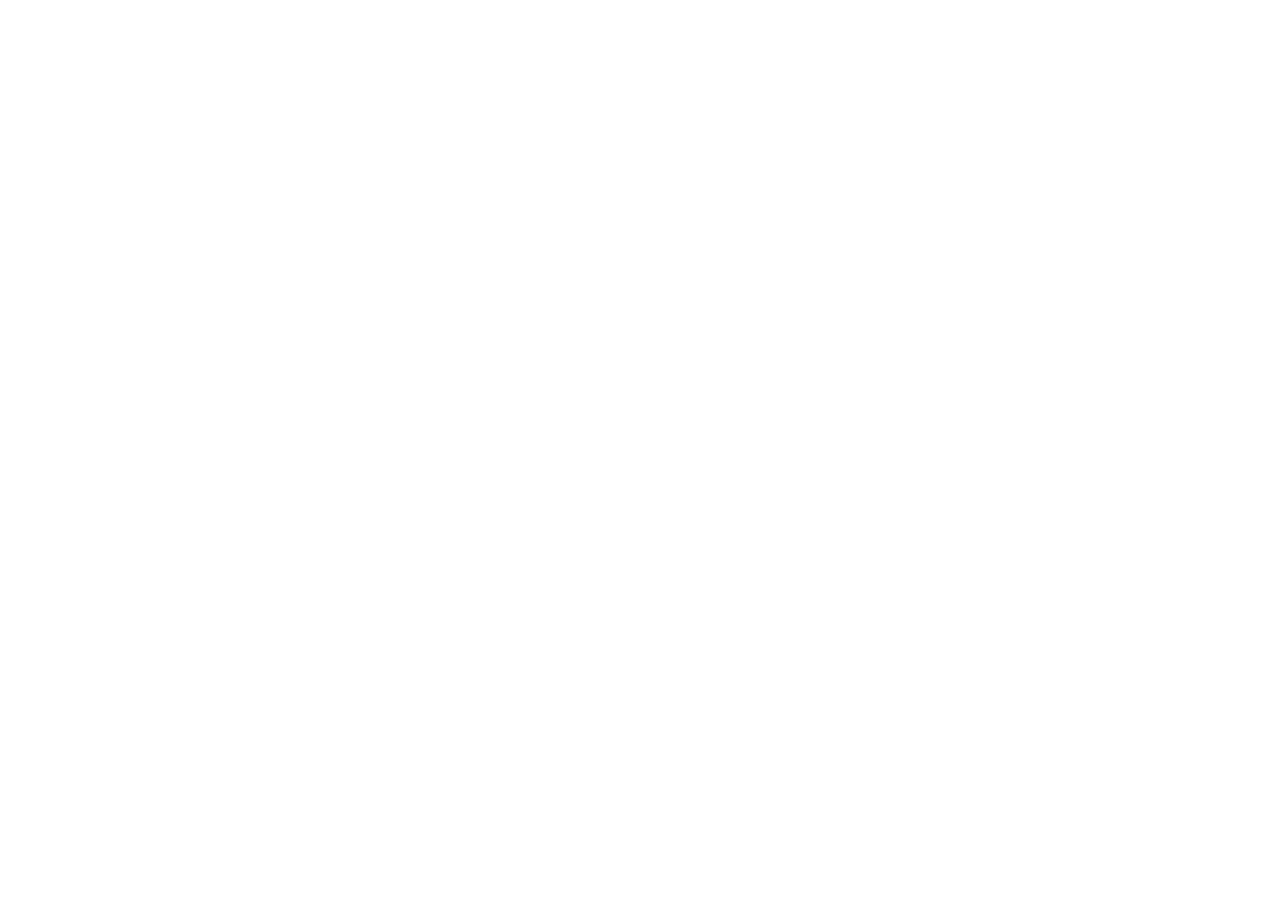
==== index.html @ 6d0fef2e "feat: チャットワーク通知" ====
<!DOCTYPE html>
<html lang="ja">
<head>
<meta charset="UTF-8">
<meta name="viewport" content="width=device-width, initial-scale=1, viewport-fit=cover">
<title>新人教育</title>
<meta name="mobile-web-app-capable" content="yes">
<meta name="apple-mobile-web-app-capable" content="yes">
<meta name="apple-mobile-web-app-status-bar-style" content="default">
<meta name="apple-mobile-web-app-title" content="新人教育">
<meta name="theme-color" content="#1f6f50">
<link rel="manifest" href="manifest.json">
<link rel="apple-touch-icon" href="icons/icon-180.png">
<link rel="icon" href="icons/icon-192.png">
<link rel="preconnect" href="https://fonts.googleapis.com">
<link rel="preconnect" href="https://fonts.gstatic.com" crossorigin>
<link href="https://fonts.googleapis.com/css2?family=Zen+Kaku+Gothic+New:wght@400;500;700&display=swap" rel="stylesheet">
<link rel="stylesheet" href="css/style.css?v=37">
</head>
<body>

<div id="view-loading" class="view center"><div class="spinner"></div></div>

<div id="view-splash" class="view splash" hidden>
  <div class="splash-inner">
    <div class="splash-logo">✓</div>
    <p class="splash-app app-name">新人教育</p>
    <div class="splash-message">
      <p class="splash-line">理想の「在り方」を強くイメージする。</p>
      <p class="splash-line">日々の小さな努力を積み重ね、</p>
      <p class="splash-line">現状の外側へと、自分をアップデートし続ける。</p>
    </div>
    <button type="button" id="splash-next" class="splash-next">次へ進む</button>
  </div>
</div>

<div id="view-login" class="view" hidden>
  <div class="login-wrap">
    <div class="login-logo">✓</div>
    <h1 class="app-name">新人教育</h1>
    <p class="muted small">責任者から受け取ったメールアドレスとパスワードでログインします</p>
    <form id="login-form" class="card">
      <label>メールアドレス
        <input id="login-email" type="email" autocomplete="username" inputmode="email" autocapitalize="off" required>
      </label>
      <label>パスワード
        <input id="login-password" type="password" autocomplete="current-password" required>
      </label>
      <p id="login-error" class="error"></p>
      <button id="login-btn" class="btn btn-primary btn-block" type="submit">ログイン</button>
      <a href="#" id="login-reset" class="link-sm">パスワードを忘れた場合</a>
    </form>
    <p class="muted small">責任者の方は <a href="admin.html">責任者画面</a> へ</p>
  </div>
</div>

<div id="view-blocked" class="view" hidden>
  <div class="login-wrap">
    <div class="card">
      <p id="blocked-msg"></p>
      <div id="blocked-actions"></div>
      <button id="blocked-logout" class="btn btn-ghost btn-block">ログアウト</button>
    </div>
  </div>
</div>

<div id="view-main" class="view" hidden>
  <header class="app-header">
    <span class="app-name">新人教育</span>
    <span id="me-name" class="me-name"></span>
    <button id="btn-refresh" class="refresh-btn" type="button" title="最新の状態に更新">↻ 更新</button>
  </header>
  <main>
    <p id="updated-at" class="updated-at"></p>

    <section class="tab-panel" data-tab="home">
      <div class="card">
        <p class="muted small">おつかれさまです</p>
        <h2 id="home-greet"></h2>
      </div>
      <div class="card">
        <h3>教育の進み具合</h3>
        <div class="big-count"><span id="home-approved">0</span><small>/ <span id="home-total">0</span> 承認済み</small></div>
        <div class="progress"><div id="home-bar" class="progress-bar" style="width:0%"></div></div>
        <div class="legend"><span class="l-none"><i></i>未着手</span><span class="l-pending"><i></i>確認待ち</span><span class="l-approved"><i></i>承認済み</span></div>
        <div id="home-phases"></div>
        <p id="home-next" class="muted small"></p>
        <button class="btn btn-primary btn-block" data-goto="training">教育項目を見る</button>
      </div>
      <div class="card">
        <h3>今日の日報</h3>
        <p id="home-report"></p>
        <button class="btn btn-primary btn-block" data-goto="report">日報を書く</button>
      </div>
      <button id="btn-logout" class="btn btn-ghost btn-block">ログアウト</button>
    </section>

    <section class="tab-panel" data-tab="training" hidden>
      <div class="seg" id="type-seg">
        <button data-type="all" class="active">すべて</button>
        <button data-type="check">チェック</button>
        <button data-type="text">説明あり</button>
        <button data-type="video">ビデオ</button>
      </div>
      <div class="filter-row phase-chips" id="phase-chips"></div>
      <div class="filter-row">
        <button class="chip active" data-filter="all">すべて</button>
        <button class="chip" data-filter="none">未着手</button>
        <button class="chip" data-filter="pending">確認待ち</button>
        <button class="chip" data-filter="approved">承認済み</button>
      </div>
      <div id="training-list"></div>
    </section>

    <section class="tab-panel" data-tab="practice" hidden>
      <div id="practice-home"></div>
      <div id="practice-session" hidden></div>
    </section>

    <section class="tab-panel" data-tab="report" hidden>
      <form id="report-form" class="card">
        <h3>日報を提出</h3>
        <label>日付 <span class="muted">（朝8時までは前の日の扱いです）</span>
          <input id="report-date" type="date" required>
        </label>
        <label>【今日やったこと】<span class="muted">（箇条書き。Enter で次の「・」が入ります）</span>
          <textarea id="report-did" rows="5" placeholder="・開店準備&#10;・データ取り 10人&#10;・掃除ライン"></textarea>
        </label>
        <label>【気づき】
          <textarea id="report-notice" rows="3" placeholder="うまくいったこと、分かったこと、疑問に思ったこと"></textarea>
        </label>
        <label>【次回の課題】
          <textarea id="report-next" rows="3" placeholder="次に意識すること、できるようになりたいこと"></textarea>
        </label>
        <button id="report-submit" class="btn btn-primary btn-block" type="submit">提出する</button>
      </form>
      <h3 class="section-title">これまでの記録</h3>
      <div id="report-cal" class="card"></div>
    </section>

  </main>
  <nav class="tabbar">
    <button data-tab="home" class="active"><span class="ico">🏠</span>ホーム</button>
    <button data-tab="training"><span class="ico">📚</span>教育</button>
    <button data-tab="practice"><span class="ico">⌨️</span>練習</button>
    <button data-tab="report"><span class="ico">📝</span>日報</button>
  </nav>
</div>

<script src="https://www.gstatic.com/firebasejs/10.14.1/firebase-app-compat.js"></script>
<script src="https://www.gstatic.com/firebasejs/10.14.1/firebase-auth-compat.js"></script>
<script src="https://www.gstatic.com/firebasejs/10.14.1/firebase-firestore-compat.js"></script>
<script src="js/firebase-config.js?v=37"></script>
<script src="js/common.js?v=37"></script>
<script src="js/practice-data.js?v=37"></script>
<script src="js/practice.js?v=37"></script>
<script src="js/employee.js?v=37"></script>
</body>
</html>
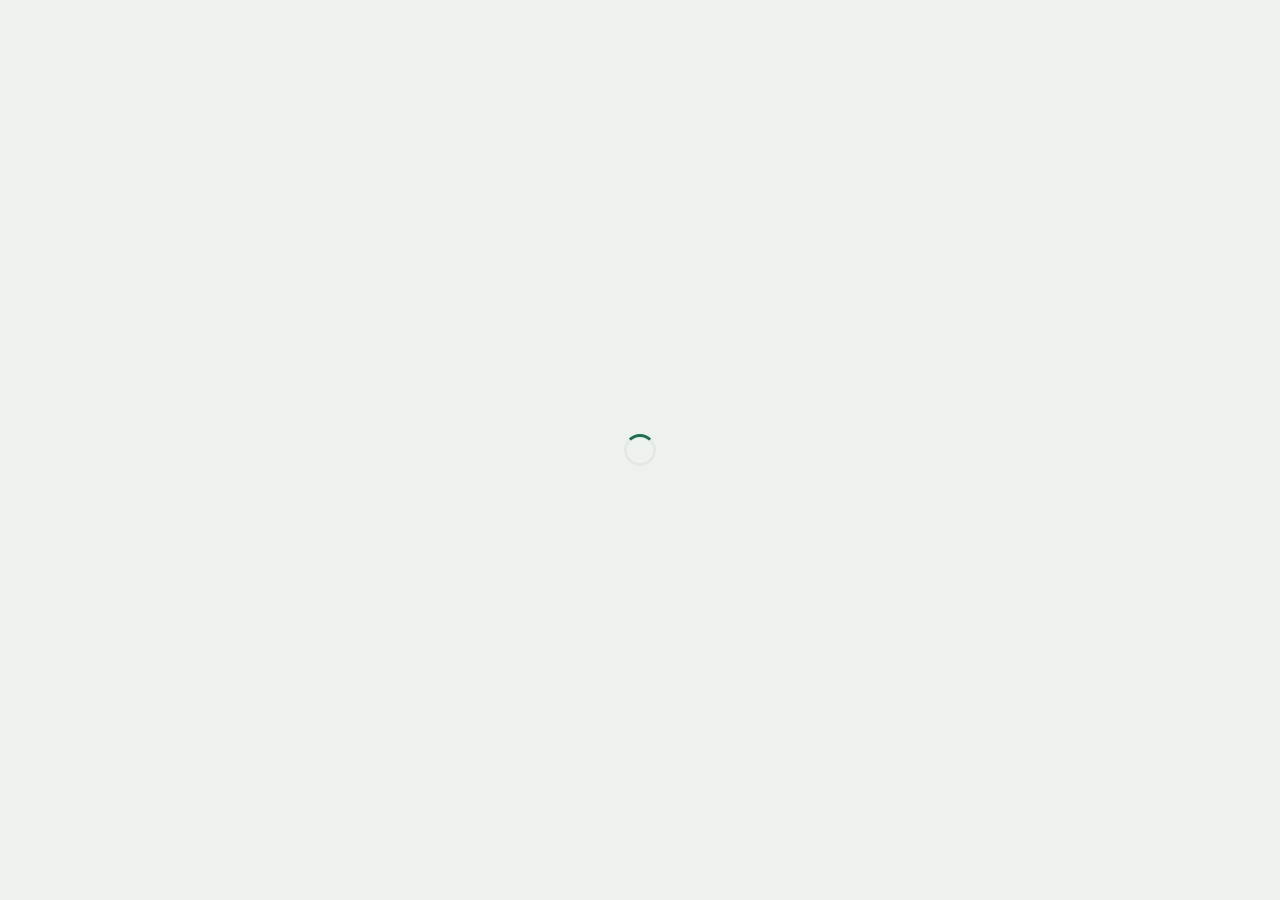
==== commit b301001d: "chore: v39 一式を反映" ====
--- a/index.html
+++ b/index.html
@@ -15,7 +15,7 @@
 <link rel="preconnect" href="https://fonts.googleapis.com">
 <link rel="preconnect" href="https://fonts.gstatic.com" crossorigin>
 <link href="https://fonts.googleapis.com/css2?family=Zen+Kaku+Gothic+New:wght@400;500;700&display=swap" rel="stylesheet">
-<link rel="stylesheet" href="css/style.css?v=37">
+<link rel="stylesheet" href="css/style.css?v=39">
 </head>
 <body>
 
@@ -150,10 +150,10 @@
 <script src="https://www.gstatic.com/firebasejs/10.14.1/firebase-app-compat.js"></script>
 <script src="https://www.gstatic.com/firebasejs/10.14.1/firebase-auth-compat.js"></script>
 <script src="https://www.gstatic.com/firebasejs/10.14.1/firebase-firestore-compat.js"></script>
-<script src="js/firebase-config.js?v=37"></script>
-<script src="js/common.js?v=37"></script>
-<script src="js/practice-data.js?v=37"></script>
-<script src="js/practice.js?v=37"></script>
-<script src="js/employee.js?v=37"></script>
+<script src="js/firebase-config.js?v=39"></script>
+<script src="js/common.js?v=39"></script>
+<script src="js/practice-data.js?v=39"></script>
+<script src="js/practice.js?v=39"></script>
+<script src="js/employee.js?v=39"></script>
 </body>
 </html>
--- a/css/style.css
+++ b/css/style.css
@@ -0,0 +1,524 @@
+:root {
+  --bg: #eef2ec;
+  --card: #fffffd;
+  --text: #1b2a23;
+  --muted: #66766e;
+  --line: #d9e2dc;
+  --primary: #1f6f50;
+  --primary-dark: #14503a;
+  --primary-soft: #e1efe6;
+  --warn: #c27a15;
+  --warn-soft: #f9ecd6;
+  --warn-text: #8a5408;
+  --ok: #2e8b57;
+  --ok-soft: #dcefe3;
+  --ok-text: #1d6b41;
+  --danger: #ad3f3b;
+  --danger-soft: #f7e2e0;
+  --radius: 12px;
+  --font: "Zen Kaku Gothic New", -apple-system, BlinkMacSystemFont, "Hiragino Sans", "Hiragino Kaku Gothic ProN", "Noto Sans JP", "Yu Gothic", Meiryo, sans-serif;
+}
+body.admin {
+  --primary: #2f4c7a;
+  --primary-dark: #22395e;
+  --primary-soft: #e3e9f3;
+}
+
+* { box-sizing: border-box; }
+html { -webkit-text-size-adjust: 100%; }
+body {
+  margin: 0;
+  font-family: var(--font);
+  font-size: 16px;
+  line-height: 1.55;
+  color: var(--text);
+  background: var(--bg);
+  -webkit-tap-highlight-color: transparent;
+}
+body.modal-open { overflow: hidden; }
+[hidden] { display: none !important; }
+.view.center { min-height: 100vh; display: flex; align-items: center; justify-content: center; }
+h1, h2, h3 { margin: 0 0 8px; line-height: 1.3; font-weight: 700; }
+h1 { font-size: 24px; }
+h2 { font-size: 20px; }
+h3 { font-size: 15px; }
+p { margin: 0 0 8px; }
+a { color: var(--primary); }
+button { font-family: inherit; }
+.muted { color: var(--muted); }
+.small { font-size: 13px; }
+.error { color: var(--danger); font-size: 14px; min-height: 1.2em; margin: 4px 0; }
+.empty { text-align: center; color: var(--muted); padding: 36px 16px; font-size: 15px; }
+
+/* ---- ヘッダー ---- */
+.app-header {
+  position: sticky; top: 0; z-index: 10;
+  /* スプラッシュと同じ配色を横向きに：左が濃い主色、右にいくほど緑に溶ける */
+  background: linear-gradient(110deg, var(--primary-dark) 0%, var(--primary) 55%, #14503a 100%); color: #fff;
+  padding: calc(10px + env(safe-area-inset-top)) 16px 10px;
+  display: flex; align-items: center; gap: 8px;
+}
+.app-header .app-name { font-weight: 700; font-size: 17px; }
+.app-header .me-name { margin-left: auto; font-size: 13px; opacity: .92; }
+.badge-admin { font-size: 11px; background: rgba(255,255,255,.22); padding: 2px 8px; border-radius: 999px; }
+.refresh-btn {
+  border: 1px solid rgba(255,255,255,.55); background: rgba(255,255,255,.14); color: #fff;
+  border-radius: 999px; padding: 5px 10px; font-size: 12px; font-weight: 700; cursor: pointer; white-space: nowrap;
+}
+.refresh-btn:disabled { opacity: .7; }
+.updated-at { font-size: 11px; color: var(--muted); text-align: right; margin: -4px 4px 8px; }
+
+main { padding: 12px 12px calc(84px + env(safe-area-inset-bottom)); max-width: 640px; margin: 0 auto; }
+
+/* ---- 下タブ ---- */
+.tabbar {
+  position: fixed; left: 0; right: 0; bottom: 0; z-index: 10;
+  display: flex; background: #fff; border-top: 1px solid var(--line);
+  padding-bottom: env(safe-area-inset-bottom);
+}
+.tabbar button {
+  flex: 1; border: 0; background: none; padding: 8px 0 6px;
+  font-size: 11px; color: var(--muted);
+  display: flex; flex-direction: column; align-items: center; gap: 2px; position: relative;
+}
+.tabbar button .ico { font-size: 20px; line-height: 1; }
+.tabbar button.active { color: var(--primary); font-weight: 700; }
+/* 選んだタブの後ろを滑る帯 */
+.tabbar { position: fixed; }
+.tab-ind {
+  position: absolute; top: 5px; bottom: calc(5px + env(safe-area-inset-bottom));
+  left: 0; width: 0; border-radius: 14px; opacity: 0;
+  background: var(--primary-soft);
+  transition: transform .42s cubic-bezier(.34, 1.32, .5, 1), width .42s cubic-bezier(.34, 1.32, .5, 1), opacity .2s ease;
+  pointer-events: none;
+}
+.tabbar button { position: relative; z-index: 1; transition: color .25s ease; }
+.tabbar button.pop .ico { animation: tabPop .42s cubic-bezier(.34, 1.4, .5, 1); }
+@keyframes tabPop {
+  0% { transform: scale(1); }
+  40% { transform: scale(1.22) translateY(-2px); }
+  100% { transform: scale(1); }
+}
+@media (prefers-reduced-motion: reduce) {
+  .tab-ind { transition: none; }
+  .tabbar button.pop .ico { animation: none; }
+}
+.tab-badge {
+  position: absolute; top: 3px; left: calc(50% + 6px);
+  background: var(--danger); color: #fff; font-size: 10px; font-weight: 700;
+  min-width: 17px; height: 17px; border-radius: 9px; padding: 0 4px; line-height: 17px;
+}
+
+/* ---- カード・見出し ---- */
+.card {
+  background: var(--card); border-radius: var(--radius);
+  padding: 14px; margin-bottom: 12px;
+}
+.card-head { display: flex; align-items: center; gap: 8px; margin-bottom: 8px; flex-wrap: wrap; }
+.card-head > b, .card-head > h2 { font-size: 16px; margin: 0; }
+.card-head .btn { margin-left: auto; }
+.section-title { font-size: 13px; color: var(--muted); margin: 18px 4px 8px; font-weight: 700; }
+.section-title:first-child { margin-top: 4px; }
+
+/* ---- ボタン ---- */
+.btn {
+  display: inline-flex; align-items: center; justify-content: center; gap: 4px;
+  border: 1px solid transparent; border-radius: 10px;
+  padding: 11px 14px; font-size: 15px; font-weight: 700; cursor: pointer;
+  background: #fff; color: var(--text); text-decoration: none; line-height: 1.2;
+}
+.btn:disabled { opacity: .5; cursor: default; }
+.btn-primary { background: linear-gradient(160deg, var(--primary) 0%, var(--primary-dark) 130%); color: #fff; }
+.btn-primary:active { background: var(--primary-dark); }
+.btn-ghost { border-color: var(--line); background: #fff; color: var(--primary); }
+.btn-danger { background: var(--danger-soft); color: var(--danger); }
+.btn-block { width: 100%; margin-top: 8px; }
+.btn-sm { padding: 6px 10px; font-size: 13px; border-radius: 8px; }
+.btn-video { background: #1c2321; color: #fff; width: 100%; margin-bottom: 10px; }
+.btn-row { display: flex; gap: 8px; margin-top: 10px; }
+.btn-row .btn { flex: 1; }
+.link-sm { display: block; text-align: center; font-size: 13px; margin-top: 12px; }
+
+/* ---- フォーム ---- */
+label { display: block; font-size: 13px; color: var(--muted); margin-bottom: 10px; }
+input:not([type=checkbox]):not([type=radio]), textarea, select {
+  display: block; width: 100%; margin-top: 4px; padding: 10px 12px;
+  font-size: 16px; font-family: inherit; border: 1px solid var(--line);
+  border-radius: 10px; background: #fff; color: var(--text);
+}
+input:focus, textarea:focus, select:focus { outline: 2px solid var(--primary); outline-offset: 1px; }
+textarea { resize: vertical; }
+label.check {
+  display: flex; align-items: center; gap: 12px; font-size: 15px; color: var(--text);
+  padding: 10px 2px; border-bottom: 1px solid var(--line); margin: 0;
+}
+label.check input { width: 22px; height: 22px; margin: 0; accent-color: var(--primary); flex: none; }
+.checklist { margin-bottom: 12px; }
+.inline-form { display: flex; gap: 8px; margin: 8px 0; }
+.inline-form input { flex: 1; margin: 0; }
+.hint { font-size: 13px; color: var(--muted); background: var(--bg); border-radius: 8px; padding: 8px 10px; margin-bottom: 10px; }
+
+/* ---- バッジ ---- */
+.badge {
+  display: inline-block; font-size: 11px; font-weight: 700;
+  padding: 2px 8px; border-radius: 999px; white-space: nowrap; vertical-align: middle;
+}
+.badge-none { background: #e4e8e5; color: #55605b; }
+.badge-pending { background: var(--warn-soft); color: var(--warn-text); }
+.badge-approved { background: var(--ok-soft); color: var(--ok-text); }
+.badge-type { background: var(--primary-soft); color: var(--primary-dark); }
+.chip-ok {
+  display: inline-block; font-size: 12px; background: var(--ok-soft); color: var(--ok-text);
+  padding: 2px 8px; border-radius: 999px; margin: 2px 6px 2px 0;
+}
+
+/* ---- 進捗 ---- */
+.progress { height: 10px; background: #e4e8e5; border-radius: 5px; overflow: hidden; margin: 8px 0; }
+.progress-bar { height: 100%; background: linear-gradient(90deg, var(--primary) 0%, var(--ok) 100%); border-radius: 5px; transition: width .3s; }
+.stats, .stats-row { display: flex; gap: 8px; margin: 8px 0 12px; }
+.stats > div, .stat { flex: 1; text-align: center; background: var(--bg); border-radius: 10px; padding: 8px 4px; }
+.stats b, .stat b { display: block; font-size: 22px; line-height: 1.2; }
+.stats span, .stat span { font-size: 11px; color: var(--muted); }
+.stats-row .stat { background: #fff; }
+.big-count { font-size: 34px; font-weight: 700; line-height: 1.1; margin: 2px 0 4px; }
+.big-count small { font-size: 15px; font-weight: 400; color: var(--muted); margin-left: 4px; }
+.stamps { display: flex; flex-wrap: wrap; gap: 4px; margin: 10px 0 6px; }
+.stamp { width: 18px; height: 18px; border-radius: 4px; background: #e4e8e5; }
+.stamp-pending { background: var(--warn); }
+.stamp-approved { background: var(--ok); }
+.legend { font-size: 12px; color: var(--muted); display: flex; gap: 12px; margin-bottom: 8px; }
+.legend i { display: inline-block; width: 10px; height: 10px; border-radius: 2px; margin-right: 4px; vertical-align: -1px; background: #e4e8e5; }
+.legend .l-pending i { background: var(--warn); }
+.legend .l-approved i { background: var(--ok); }
+
+/* ---- 教育項目（社員側） ---- */
+.item {
+  background: #fff; border-radius: var(--radius); margin-bottom: 8px; overflow: hidden;
+  border-left: 5px solid #d4d9d6;
+}
+.item-pending { border-left-color: var(--warn); }
+.item-approved { border-left-color: var(--ok); }
+.item-head { display: flex; align-items: center; gap: 8px; padding: 12px 12px 12px 10px; cursor: pointer; }
+.item-title { flex: 1; font-weight: 700; min-width: 0; }
+.item-approved .item-title { color: var(--muted); font-weight: 500; }
+.chev { color: #9aa39f; font-size: 20px; line-height: 1; transition: transform .15s; }
+.item.open .chev { transform: rotate(90deg); }
+.item-body { padding: 10px 12px 12px 10px; border-top: 1px dashed var(--line); }
+.item-desc { font-size: 15px; margin-bottom: 10px; }
+.item-actions { display: flex; align-items: center; gap: 8px; flex-wrap: wrap; font-size: 13px; color: var(--muted); }
+.item-actions .btn-primary { width: 100%; }
+.item-actions .btn-ghost { margin-left: auto; }
+
+/* ---- 分類タブ（チェック／説明あり／ビデオ） ---- */
+.seg { display: flex; background: #e4e8e5; border-radius: 10px; padding: 3px; margin-bottom: 10px; }
+.seg button {
+  flex: 1; border: 0; background: none; padding: 7px 2px; font-size: 13px; font-weight: 700;
+  color: var(--muted); border-radius: 8px; cursor: pointer; white-space: nowrap;
+}
+.seg button.active { background: #fff; color: var(--primary); box-shadow: 0 1px 2px rgba(0,0,0,.08); }
+.seg button small { font-weight: 400; margin-left: 2px; }
+
+.emp-subtabs { position: sticky; top: calc(46px + env(safe-area-inset-top)); z-index: 5; box-shadow: 0 2px 4px rgba(0,0,0,.05); }
+.emp-subtabs button small { background: var(--warn); color: #fff; border-radius: 999px; padding: 0 5px; font-size: 10px; margin-left: 4px; }
+
+/* ---- 登録済みの値を選ぶボタン ---- */
+.value-chips { display: flex; flex-wrap: wrap; gap: 6px; margin: -4px 0 12px; }
+.value-chips .chip { padding: 5px 10px; font-size: 13px; }
+.rename-btn {
+  border: 0; background: none; color: var(--primary); font-size: 12px; font-weight: 400;
+  margin-left: 8px; padding: 2px 4px; cursor: pointer; text-decoration: underline;
+}
+
+/* ---- 項目メモ ---- */
+.memo { margin-top: 10px; border-top: 1px dashed var(--line); padding-top: 8px; }
+.memo label { margin-bottom: 6px; }
+.memo textarea { font-size: 15px; }
+.memo-actions { display: flex; align-items: center; gap: 8px; }
+.memo-actions .btn { margin-left: auto; }
+.memo-mark { font-size: 14px; }
+.memo-view {
+  background: #fff8e1; border-left: 3px solid var(--warn); border-radius: 6px;
+  padding: 5px 8px; margin-top: 4px; font-size: 13px; color: var(--text); white-space: pre-wrap;
+}
+
+/* ---- 練習 ---- */
+.chip-check { display: inline-flex; align-items: center; gap: 6px; cursor: pointer; }
+.chip-check input { width: 16px; height: 16px; margin: 0; accent-color: var(--primary); }
+.chip-check:has(input:checked) { background: var(--primary-soft); border-color: var(--primary); color: var(--primary-dark); }
+.history { margin-top: 8px; }
+.history summary { cursor: pointer; }
+.practice-card { transition: background .15s; }
+.practice-card.flash-ok { animation: flashOk .35s; }
+.practice-card.flash-miss { animation: flashMiss .35s; }
+@keyframes flashOk { 0% { background: var(--ok-soft); } 100% { background: #fff; } }
+@keyframes flashMiss { 0% { background: var(--danger-soft); } 100% { background: #fff; } }
+.practice-top { display: flex; align-items: center; gap: 8px; margin-bottom: 6px; }
+.practice-top .btn { margin-left: auto; }
+.practice-time { font-size: 28px; font-weight: 700; color: var(--primary); min-width: 44px; }
+.ty-display { font-size: 26px; font-weight: 700; text-align: center; margin: 18px 0 6px; line-height: 1.3; }
+.ty-word { font-size: 18px; text-align: center; color: var(--muted); letter-spacing: .05em; }
+.ty-word .done { color: var(--primary); }
+.ty-romaji { font-family: ui-monospace, SFMono-Regular, Menlo, Consolas, monospace; font-size: 22px; text-align: center; margin: 10px 0 14px; letter-spacing: .06em; color: #9aa39f; word-break: break-all; }
+.ty-romaji .done { color: var(--text); }
+.ty-romaji .buf { color: var(--primary); text-decoration: underline; }
+.sc-label { font-size: 26px; font-weight: 700; text-align: center; margin: 24px 0 10px; line-height: 1.3; }
+.sc-feedback { text-align: center; min-height: 1.5em; color: var(--muted); font-size: 15px; }
+
+.pass-line { font-size: 13px; color: var(--muted); background: var(--bg); border-radius: 8px; padding: 6px 10px; margin: 0 0 8px; }
+.pass-line.pass-ok { background: var(--ok-soft); color: var(--ok-text); font-weight: 700; }
+
+/* ---- カレンダー ---- */
+.cal { margin: 6px 0 10px; }
+.cal-head { display: flex; align-items: center; gap: 6px; margin-bottom: 6px; }
+.cal-head b { flex: 1; text-align: center; font-size: 16px; }
+.cal-week { display: grid; grid-template-columns: repeat(7, 1fr); font-size: 11px; color: var(--muted); text-align: center; margin-bottom: 2px; }
+.cal-week span:first-child { color: var(--danger); } .cal-week span:last-child { color: #2f4c7a; }
+.cal-grid { display: grid; grid-template-columns: repeat(7, 1fr); gap: 3px; }
+.cal-blank { min-height: 44px; }
+.cal-day { border: 1px solid var(--line); background: #fff; border-radius: 8px; min-height: 44px; padding: 3px 2px; display: flex; flex-direction: column; align-items: center; justify-content: flex-start; cursor: pointer; color: var(--text); }
+.cal-day .d { font-size: 13px; line-height: 1.2; }
+.cal-day.has { background: #f7faf8; }
+.cal-day.today .d { font-weight: 700; color: var(--primary); text-decoration: underline; }
+.cal-day.sel { background: var(--primary); border-color: var(--primary); color: #fff; }
+.cal-day.sel .d { color: #fff; }
+.cal-day .marks { display: flex; align-items: center; gap: 2px; margin-top: 2px; min-height: 12px; flex-wrap: wrap; justify-content: center; }
+.cal-day .dot { width: 7px; height: 7px; border-radius: 50%; display: inline-block; }
+.dot-a { background: #2f4c7a; } .dot-b { background: var(--ok); }
+.cal-day.sel .dot { outline: 1px solid #fff; }
+.cal-day .marks em { font-style: normal; font-size: 10px; color: var(--ok-text); font-weight: 700; }
+.cal-day.sel .marks em { color: #fff; }
+.cal-legend { display: flex; gap: 12px; font-size: 12px; color: var(--muted); margin-top: 6px; flex-wrap: wrap; }
+.cal-legend .dot { width: 8px; height: 8px; border-radius: 50%; display: inline-block; margin-right: 4px; vertical-align: 0; }
+.day-panel h4 { margin: 12px 0 6px; font-size: 14px; color: var(--primary-dark); }
+.day-panel .day-list { margin: 0; padding: 0; list-style: none; font-size: 14px; }
+.day-panel .day-list li { padding: 4px 0; border-top: 1px solid var(--line); }
+.day-panel .day-list li:first-child { border-top: 0; }
+
+.tier-must { background: var(--danger-soft); color: var(--danger); }
+.tier-useful { background: var(--primary-soft); color: var(--primary-dark); }
+.tier-rare { background: #e4e8e5; color: #55605b; }
+.sc-tier { text-align: center; margin: -4px 0 8px; }
+.tier-set { margin-bottom: 10px; }
+.tier-set summary { cursor: pointer; padding: 6px 0; display: flex; align-items: center; gap: 8px; flex-wrap: wrap; }
+.tier-bulk { display: flex; gap: 4px; margin-left: auto; }
+.tier-bulk .chip { padding: 3px 8px; font-size: 12px; }
+.tier-row .row-main { font-size: 14px; }
+.seg-tier { margin: 0; width: 220px; flex: none; }
+.seg-tier button { font-size: 12px; padding: 5px 2px; }
+.seg-tier button.active[data-tier="must"] { color: var(--danger); }
+
+/* ---- 覚える（一覧・試す欄） ---- */
+.kbd-table { width: 100%; border-collapse: collapse; }
+.kbd-table td { padding: 8px 6px; border-top: 1px solid var(--line); vertical-align: top; font-size: 15px; }
+.kbd-table tr:first-child td { border-top: 0; }
+.kbd-cell { width: 34%; white-space: nowrap; }
+kbd { display: inline-block; font-family: ui-monospace, SFMono-Regular, Menlo, Consolas, monospace; font-size: 13px; background: #f4f6f5; border: 1px solid #c9d1cc; border-bottom-width: 2px; border-radius: 6px; padding: 2px 7px; color: var(--text); }
+.sb-feedback { min-height: 1.5em; font-size: 14px; color: var(--muted); margin: 8px 0; }
+.sb-feedback.ok { color: var(--ok-text); }
+.sb-sheet { outline: none; overflow-x: auto; margin: 6px 0; }
+.sb-sheet:focus .sb-cell.cur { box-shadow: inset 0 0 0 2px var(--primary); }
+.sb-table { border-collapse: collapse; width: 100%; table-layout: fixed; font-size: 14px; }
+.sb-table th { background: #f4f6f5; color: var(--muted); font-weight: 400; font-size: 12px; border: 1px solid #d4d9d6; padding: 4px; width: 20%; }
+.sb-table th:first-child { width: 28px; }
+.sb-table th.hl { background: var(--primary-soft); color: var(--primary-dark); }
+.sb-cell { border: 1px solid #d4d9d6; padding: 6px; height: 34px; white-space: pre-wrap; word-break: break-all; cursor: cell; background: #fff; vertical-align: top; }
+.sb-cell.sel { background: var(--primary-soft); }
+.sb-cell.cur { box-shadow: inset 0 0 0 2px var(--primary-dark); }
+.sb-cell.b { font-weight: 700; } .sb-cell.u { text-decoration: underline; } .sb-cell.i { font-style: italic; }
+.sb-cell.editing { padding: 0; }
+.sb-edit { width: 100%; height: 100%; margin: 0; border: 2px solid var(--primary); border-radius: 0; padding: 4px; font-size: 14px; resize: none; }
+.browser-fig { width: 100%; height: auto; display: block; margin-bottom: 8px; }
+
+/* ---- 絞り込みチップ ---- */
+.filter-row { display: flex; gap: 6px; margin-bottom: 10px; overflow-x: auto; align-items: center; padding-bottom: 2px; }
+.chip {
+  border: 1px solid var(--line); background: #fff; border-radius: 999px;
+  padding: 6px 12px; font-size: 13px; white-space: nowrap; color: var(--muted); cursor: pointer;
+}
+.chip.active { background: var(--primary); border-color: var(--primary); color: #fff; }
+.filter-row select { width: auto; margin: 0; padding: 6px 28px 6px 10px; font-size: 13px; border-radius: 999px; }
+
+/* ---- 行（責任者側） ---- */
+.row { display: flex; align-items: center; gap: 8px; padding: 9px 0; border-top: 1px solid var(--line); }
+.row-main { flex: 1; min-width: 0; font-size: 15px; }
+.row .btn { flex: none; }
+.clamp { overflow: hidden; display: -webkit-box; -webkit-line-clamp: 2; -webkit-box-orient: vertical; }
+.item-row { background: #fff; border-radius: 10px; padding: 8px 10px; margin-bottom: 6px; border-top: 0; }
+.item-row.unpub { opacity: .55; }
+.item-row.dragging { opacity: .75; box-shadow: 0 6px 16px rgba(0,0,0,.18); background: var(--primary-soft); }
+.drag-handle {
+  cursor: grab; touch-action: none; user-select: none; -webkit-user-select: none;
+  color: #9aa39f; font-size: 20px; padding: 6px 4px 6px 0; line-height: 1;
+}
+.drag-handle:active { cursor: grabbing; }
+.order-btns { display: flex; flex-direction: column; gap: 3px; }
+.order-btns button {
+  border: 1px solid var(--line); background: #fff; border-radius: 6px;
+  width: 30px; height: 22px; font-size: 10px; color: var(--muted); padding: 0; cursor: pointer;
+}
+.emp-card { cursor: pointer; }
+.emp-card.inactive { opacity: .55; }
+.emp-meta { font-size: 13px; color: var(--muted); display: flex; gap: 12px; flex-wrap: wrap; }
+
+/* ---- 日報 ---- */
+.report-head { display: flex; align-items: center; gap: 8px; margin-bottom: 6px; }
+details.report-card { padding: 0; }
+details.report-card > *:not(summary) { padding-left: 14px; padding-right: 14px; }
+details.report-card > *:last-child { padding-bottom: 14px; }
+.report-summary {
+  display: flex; align-items: center; gap: 10px; cursor: pointer; list-style: none;
+  padding: 12px 14px; font-size: 15px; color: var(--muted);
+}
+.report-summary::-webkit-details-marker { display: none; }
+.report-summary::after { content: '›'; margin-left: auto; color: #9aa39f; font-size: 18px; transition: transform .15s; }
+details[open] .report-summary::after { transform: rotate(90deg); }
+details[open] .report-summary { border-bottom: 1px dashed var(--line); margin-bottom: 8px; }
+.report-summary b { color: var(--text); }
+.report-head .date { font-weight: 700; }
+.report-head .right { margin-left: auto; font-size: 13px; color: var(--muted); }
+.check-list { list-style: none; margin: 0 0 8px; padding: 0; font-size: 14px; color: var(--muted); }
+.check-list li { padding: 2px 0; }
+.check-list li.on { color: var(--text); }
+.report-text { white-space: pre-wrap; background: var(--bg); border-radius: 8px; padding: 8px 10px; font-size: 15px; margin-bottom: 8px; }
+.confirms { margin: 4px 0 8px; font-size: 13px; }
+.rep-sec { margin-bottom: 8px; }
+.rep-label { font-size: 12px; font-weight: 700; color: var(--primary-dark); margin-bottom: 2px; }
+.rep-list { margin: 0; padding: 6px 10px 6px 26px; background: var(--bg); border-radius: 8px; font-size: 15px; }
+.rep-list li { margin: 2px 0; }
+.note { border-top: 1px solid var(--line); padding: 8px 0; }
+.daily-entry { border-top: 1px solid var(--line); padding: 10px 0 4px; }
+.dl-comments { margin-top: 14px; border-top: 2px solid var(--line); padding-top: 8px; }
+.dl-comments h4 { margin: 0 0 6px; font-size: 14px; color: var(--primary-dark); }
+.comment { background: var(--primary-soft); border-radius: 8px; padding: 8px 10px; margin-bottom: 6px; }
+.comment .note-meta { margin-bottom: 2px; }
+.comment p { white-space: pre-wrap; margin: 0; font-size: 15px; }
+.daily-entry .note-meta { margin-bottom: 6px; flex-wrap: wrap; }
+.daily-entry .note-meta .btn { margin-left: 0; }
+.daily-entry .note-meta .btn:first-of-type { margin-left: auto; }
+.note-meta { font-size: 12px; color: var(--muted); display: flex; align-items: center; gap: 8px; }
+.note-meta button { margin-left: auto; }
+.note p { white-space: pre-wrap; margin: 4px 0 0; font-size: 15px; }
+.cred-box { background: var(--bg); border-radius: 10px; padding: 12px; font-size: 15px; margin: 10px 0; word-break: break-all; line-height: 1.8; }
+
+/* ---- モーダル ---- */
+.modal-backdrop {
+  position: fixed; inset: 0; background: rgba(0,0,0,.45); z-index: 50;
+  display: flex; align-items: flex-end; justify-content: center;
+}
+.modal {
+  background: #fff; width: 100%; max-width: 640px; max-height: 92vh; overflow-y: auto;
+  border-radius: 16px 16px 0 0; padding: 18px 16px calc(18px + env(safe-area-inset-bottom));
+  -webkit-overflow-scrolling: touch;
+}
+.modal h3 { font-size: 18px; margin-bottom: 12px; }
+@media (min-width: 640px) {
+  .modal-backdrop { align-items: center; }
+  .modal { border-radius: 16px; max-height: 88vh; }
+}
+
+/* ---- スプラッシュ（起動画面） ---- */
+.splash {
+  position: fixed; inset: 0; z-index: 30;
+  /* スプラッシュは社員側・責任者側とも同じ配色（紺から緑へ） */
+  background: linear-gradient(170deg, #22395e 0%, #2f4c7a 55%, #14503a 100%);
+  color: #fff; display: flex; align-items: center; justify-content: center;
+  padding: 32px 24px calc(32px + env(safe-area-inset-bottom));
+  cursor: pointer; text-align: center;
+}
+.splash-inner { max-width: 520px; width: 100%; }
+.splash-logo {
+  width: 64px; height: 64px; border-radius: 18px; margin: 0 auto 10px;
+  background: rgba(255,255,255,.14); border: 1px solid rgba(255,255,255,.35);
+  font-size: 32px; line-height: 64px; font-weight: 700;
+  opacity: 0;
+}
+.splash-app { font-size: 14px; letter-spacing: .22em; opacity: 0; margin-bottom: 40px; color: rgba(255,255,255,.85); }
+.splash-message { margin-bottom: 44px; }
+.splash-line {
+  font-size: 19px; line-height: 2; font-weight: 500; margin: 0 0 6px;
+  opacity: 0; letter-spacing: .04em; text-wrap: balance;
+}
+.splash-next {
+  border: 1px solid rgba(255,255,255,.55); background: rgba(255,255,255,.1); color: #fff;
+  border-radius: 999px; padding: 12px 30px; font-size: 15px; font-family: inherit; cursor: pointer;
+  opacity: 0;
+}
+.splash-next:active { background: rgba(255,255,255,.22); }
+
+.splash.entering .splash-logo { animation: splashIn 1.6s ease .2s forwards; }
+.splash.entering .splash-app { animation: splashIn 1.6s ease .5s forwards; }
+.splash.entering .splash-line:nth-child(1) { animation: splashIn 1.8s ease 1.0s forwards; }
+.splash.entering .splash-line:nth-child(2) { animation: splashIn 1.8s ease 2.0s forwards; }
+.splash.entering .splash-line:nth-child(3) { animation: splashIn 1.8s ease 3.0s forwards; }
+.splash.entering .splash-next { animation: splashIn 1.4s ease 4.4s forwards; }
+.splash.leaving { animation: splashOut .7s ease forwards; }
+
+@keyframes splashIn { from { opacity: 0; transform: translateY(10px); } to { opacity: 1; transform: none; } }
+@keyframes splashOut { from { opacity: 1; } to { opacity: 0; } }
+
+@media (prefers-reduced-motion: reduce) {
+  .splash.entering .splash-logo, .splash.entering .splash-app,
+  .splash.entering .splash-line, .splash.entering .splash-next { animation: splashIn .01s linear forwards; }
+  .splash.leaving { animation: splashOut .01s linear forwards; }
+}
+
+/* ---- ログイン（スプラッシュと同じ背景の上にフォームを置く。形・位置は変えない） ---- */
+#view-login {
+  min-height: 100vh;
+  /* 社員側：スプラッシュの終わりの色（深緑）を受けて、上＝青緑 → 下＝黄緑寄りの深緑へ流す。
+     同系色でも色相が動くのでグラデーションが見える */
+  background: linear-gradient(170deg, #0f4a49 0%, #17654a 50%, #245c2c 100%);
+  color: rgba(255,255,255,.92);
+}
+/* 責任者側はスプラッシュと同じ紺→緑のまま */
+body.admin #view-login {
+  background: linear-gradient(170deg, #22395e 0%, #2f4c7a 55%, #14503a 100%);
+}
+.login-wrap { max-width: 400px; margin: 0 auto; padding: 64px 20px 40px; text-align: center; }
+.login-logo {
+  width: 72px; height: 72px; border-radius: 20px; background: rgba(255,255,255,.14); color: #fff;
+  border: 1px solid rgba(255,255,255,.35);
+  font-size: 38px; line-height: 72px; margin: 0 auto 12px; font-weight: 700;
+}
+.login-wrap h1 { color: #fff; }
+.login-wrap > .muted { color: rgba(255,255,255,.78); }
+.login-wrap > .muted a { color: #fff; }
+.login-wrap .card { text-align: left; margin-top: 16px; box-shadow: 0 14px 40px rgba(0,0,0,.22); }
+.login-wrap .card .link-sm { color: var(--muted); }
+
+/* ---- トースト ---- */
+#toast {
+  position: fixed; left: 50%; bottom: calc(84px + env(safe-area-inset-bottom));
+  transform: translateX(-50%) translateY(16px);
+  background: #1c2321; color: #fff; padding: 10px 16px; border-radius: 10px;
+  font-size: 14px; opacity: 0; pointer-events: none; transition: .2s; z-index: 100; max-width: 90vw;
+}
+#toast.show { opacity: 1; transform: translateX(-50%) translateY(0); }
+#toast.ok { background: var(--ok-text); }
+#toast.err { background: var(--danger); }
+
+/* ---- 読み込み中 ---- */
+.spinner {
+  width: 32px; height: 32px; border: 3px solid #e4e8e5; border-top-color: var(--primary);
+  border-radius: 50%; animation: spin .8s linear infinite; margin: 24px auto;
+}
+@keyframes spin { to { transform: rotate(360deg); } }
+@media (prefers-reduced-motion: reduce) {
+  .spinner { animation-duration: 2s; }
+  .progress-bar, .chev, #toast { transition: none; }
+}
+
+/* ---- 段階（1週目など） ---- */
+.phase-chips { gap: 8px; }
+.phase-chips .chip { font-weight: 700; padding: 8px 14px; font-size: 14px; }
+.phase-row { border-top: 1px solid var(--line); padding: 10px 0 6px; cursor: pointer; }
+.phase-row:first-child { border-top: 0; }
+.phase-row .stamps { margin: 6px 0 0; }
+.phase-head { display: flex; align-items: center; justify-content: space-between; gap: 8px; }
+.phase-row.current .phase-head b { color: var(--primary); }
+.phase-row.locked { opacity: .6; cursor: default; }
+.chip.locked { opacity: .6; border-style: dashed; }
+.chip.locked.active { opacity: 1; background: #9aa39f; border-color: #9aa39f; }
+.phase-title { font-size: 17px; font-weight: 700; margin: 18px 4px 2px; padding-bottom: 4px; border-bottom: 2px solid var(--primary); }
+.phase-title:first-child { margin-top: 4px; }
+.phase-title + .section-title { margin-top: 8px; }
